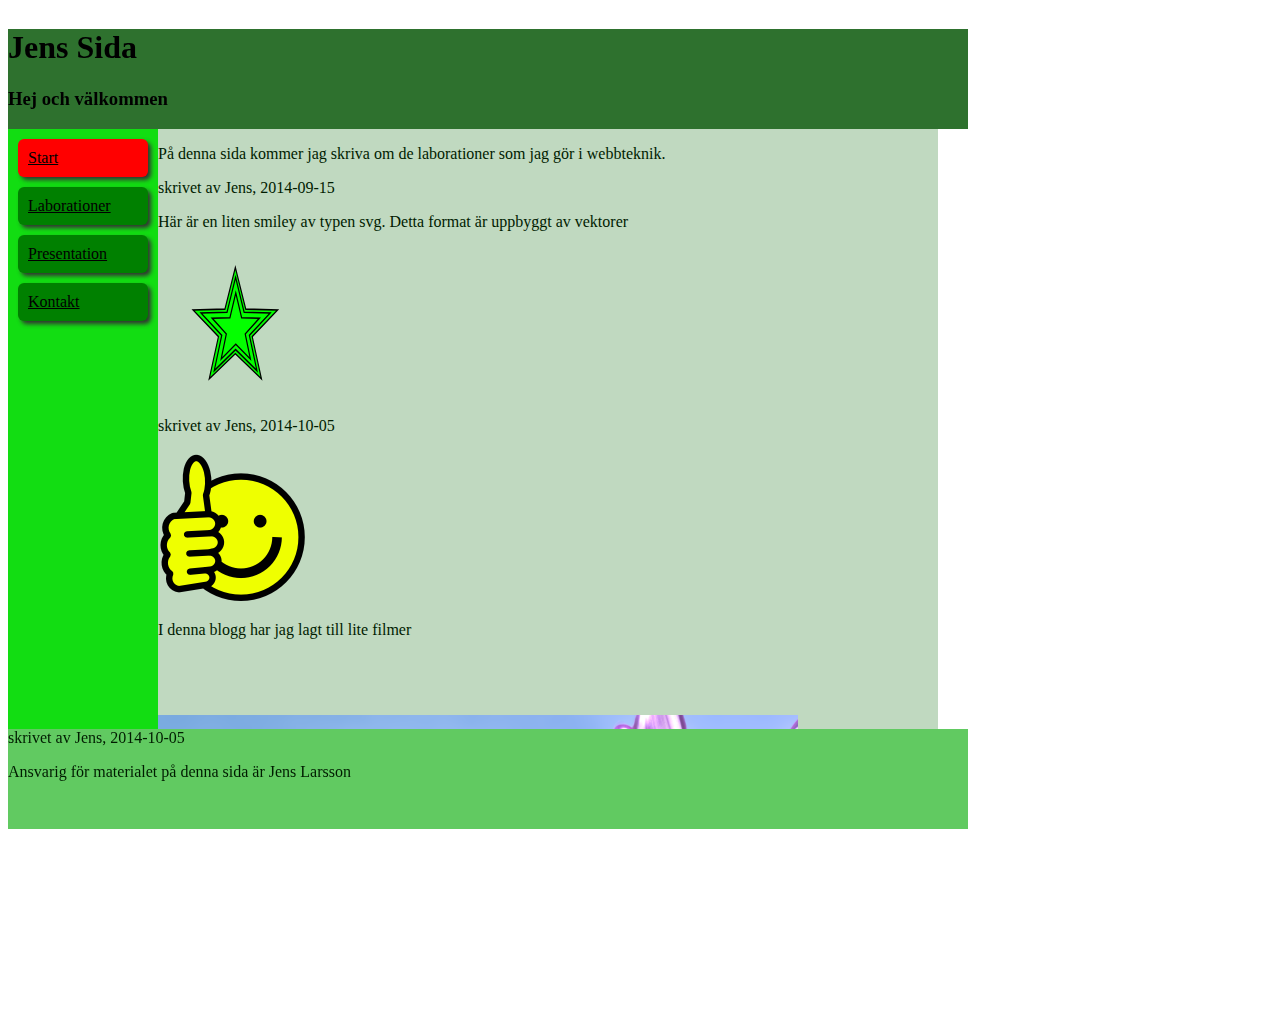
==== index.html @ ac17161a "designed buttons for the links 2.4 completed" ====
<!DOCTYPE html>
<html lang="sv">

<head>
    <meta charset="utf-8" />
    <title>Jens Sida</title>
    <link rel="stylesheet" href="css/style.css" />
</head>

<body>
    <div id="container">
    <div id="header">
            <h1>Jens Sida</h1>
            <h3>Hej och välkommen</h3>
    </div>
        <div id="navigation">
            <ul>
                <li><a href="index.html" class="active">Start</a>
                </li>
                <li><a href="pages/laborationer.html">Laborationer</a>
                </li>
                <li><a href="pages/presentation.html">Presentation</a>
                </li>
                <li><a href="pages/kontakt.html">Kontakt</a>
                </li>
            </ul>
        </div>
        <div id="content">
            <!-- Blogg 1 </-->
            <p>På denna sida kommer jag skriva om de laborationer som jag gör i webbteknik.</p>


            <p>skrivet av Jens, 2014-09-15</p>



            <!-- Blogg 2 </-->
            <p>Här är en liten smiley av typen svg. Detta format är uppbyggt av vektorer</p>
            <img src="pics/star.svg" alt="Bilden kan inte visas" width="150" height="150" id="star" />

            <p>skrivet av Jens, 2014-10-05</p>


            <img src="pics/smiley.png" alt="Bilden kan inte visas" width="150" height="150" id="smiley" />

            <!-- Blogg 3 </-->
            <p>I denna blogg har jag lagt till lite filmer</p>
            <video id="trailer" controls poster="pics/trailerPic.png" preload="none" width="640" height="480">
                <source src="videos/trailer1.ogg" type="video/ogg" />
                <source src="videos/trailer2.mov" type="video/mov" />
            </video>

        </div>
        <div id="footer">
            <p>skrivet av Jens, 2014-10-05</p>

            <p>Ansvarig för materialet på denna sida är Jens Larsson</p>
        </div>
    </div>
</body>

</html>
---- css/style.css ----
p{color:#001C00;}

#container
{
    max-width: 1200px;
    height: 1000px;
    margin: 1 auto;
    overflow: auto;
}
#header{
    height: 100px;
    width: 80%;
    background-color:#2E712E;
}
#navigation {
    float: left;
    height: 60%;
    width: 150px;
    background-color:#12DD12;
}


#navigation ul{
  list-style-type:none;
  margin: 0;
  padding: 0;
}

#navigation ul li a{
    background-color: green;
    color: black;
    display: block;
    padding: 10px;
    margin: 10px;
    border-radius: 6px;
    box-shadow:#333 3px 3px 4px;
}

#navigation ul li a:hover{
    color: red;
    background-color: lime;
    box-shadow: green 1px 1px 1px;
}

#navigation .active{
    background-color:red;
}

#content{
    float: left;
    height: 60%;
    width: 65%;
    overflow: auto;
    background-color:#C0D9C0;
}
#footer{
     height: 10%;
     width: 80%;
     clear: both;
     background-color:#61CA61;
}

#box1{
    width: 100px;
    height: 20px;
    background-color: rgba(255, 156, 145, 0.4);
    border-radius: 6px;
    box-shadow:#333 3px 3px 4px;
}



/*.link{
   border: 1px solid;
   display: block;
   width: 150px;
}
.link:hover{
    background-color: #C0D9C0;
}
.link ul {Border: 1px solid black;
    border-bottom: none;
    width: 198px;
    margin: 0; padding: 0;
}

.link li {
    list-style-type: none;
    border-bottom: 1px solid black;
}

.link li a{
    display: block;
    padding: 10px;
}
.link li a:hover{
        background-color: #C0D9C0;
} */
/*.link:link {background:lime;}
.link:visited {background:green;}
.link:focus {color:red;}
.link:hover {background:none;}
.link:active {color:yellow;} */
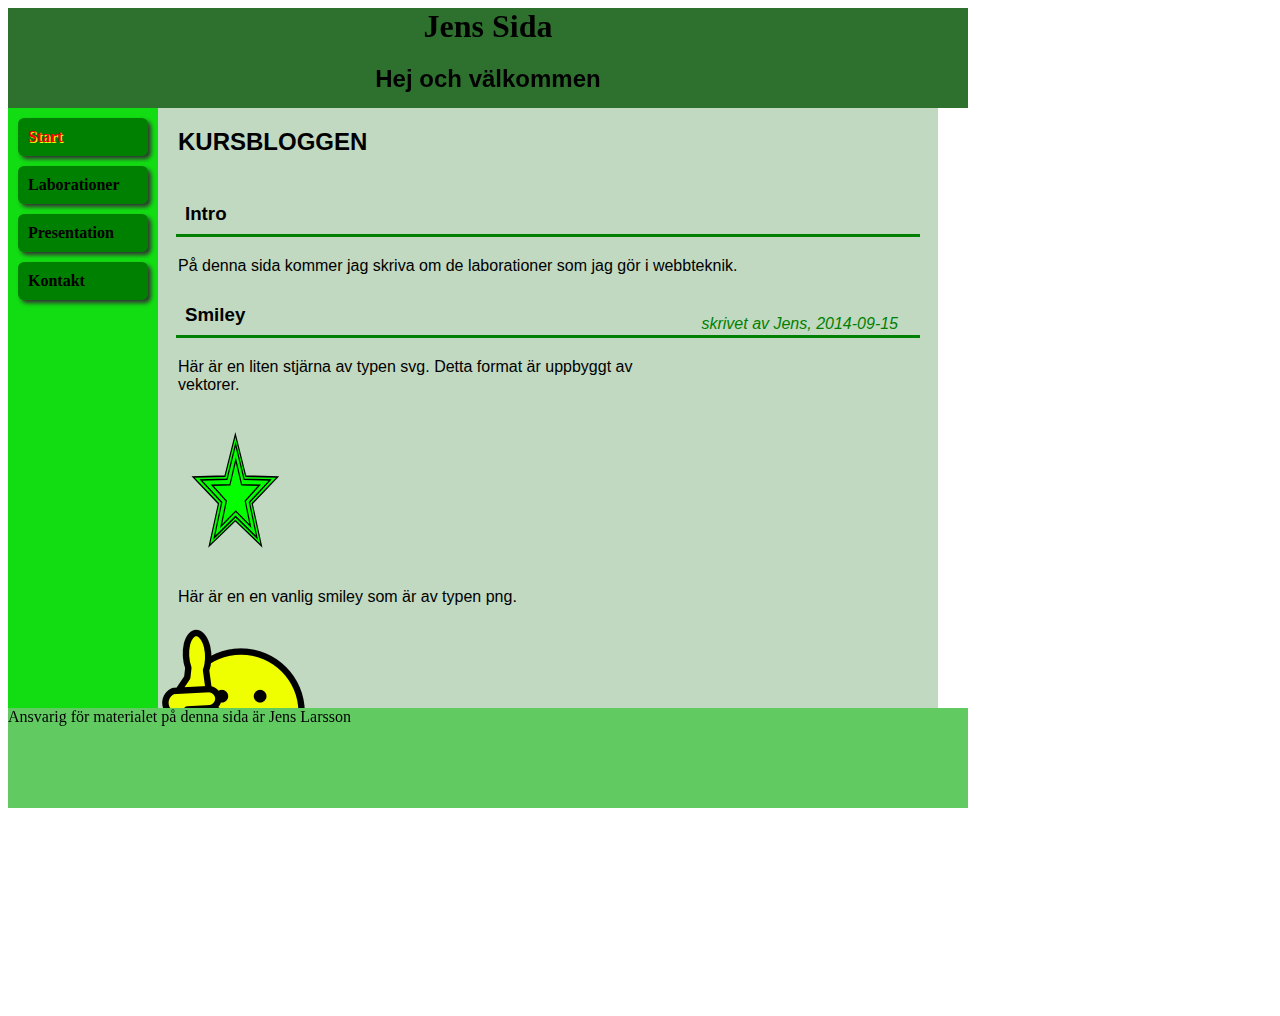
==== commit 8ca40699: "Formated the text" ====
--- a/index.html
+++ b/index.html
@@ -5,14 +5,16 @@
     <meta charset="utf-8" />
     <title>Jens Sida</title>
     <link rel="stylesheet" href="css/style.css" />
+    <style>
+    </style>
 </head>
 
 <body>
     <div id="container">
-    <div id="header">
+        <div id="header">
             <h1>Jens Sida</h1>
-            <h3>Hej och välkommen</h3>
-    </div>
+            <h2>Hej och välkommen</h2>
+        </div>
         <div id="navigation">
             <ul>
                 <li><a href="index.html" class="active">Start</a>
@@ -25,34 +27,39 @@
                 </li>
             </ul>
         </div>
+
         <div id="content">
+            <h2>KURSBLOGGEN</h2>
             <!-- Blogg 1 </-->
+
+            <h3>Intro</h3>
             <p>På denna sida kommer jag skriva om de laborationer som jag gör i webbteknik.</p>
 
 
-            <p>skrivet av Jens, 2014-09-15</p>
-
-
+           <p> <cite>skrivet av Jens, 2014-09-15</cite> </p>
 
             <!-- Blogg 2 </-->
-            <p>Här är en liten smiley av typen svg. Detta format är uppbyggt av vektorer</p>
-            <img src="pics/star.svg" alt="Bilden kan inte visas" width="150" height="150" id="star" />
+            <div class="blogg">
+                <h3>Smiley</h3>
+                <p>Här är en liten stjärna av typen svg. Detta format är uppbyggt av vektorer.</p>
+                <img src="pics/star.svg" alt="Bilden kan inte visas" width="150" height="150" id="star" />
+                <p>Här är en en vanlig smiley som är av typen png.</p>
+                <img src="pics/smiley.png" alt="Bilden kan inte visas" width="150" height="150" id="smiley" />
 
-            <p>skrivet av Jens, 2014-10-05</p>
-
-
-            <img src="pics/smiley.png" alt="Bilden kan inte visas" width="150" height="150" id="smiley" />
-
-            <!-- Blogg 3 </-->
+               <p> <cite>skrivet av Jens, 2014-10-05</cite> </p>
+            </div>
+            <!-- Blogg 2 </-->
+            <h3>Media</h3>
             <p>I denna blogg har jag lagt till lite filmer</p>
             <video id="trailer" controls poster="pics/trailerPic.png" preload="none" width="640" height="480">
                 <source src="videos/trailer1.ogg" type="video/ogg" />
                 <source src="videos/trailer2.mov" type="video/mov" />
             </video>
+           <p><cite>skrivet av Jens, 2014-10-05</cite> </p> 
 
         </div>
         <div id="footer">
-            <p>skrivet av Jens, 2014-10-05</p>
+
 
             <p>Ansvarig för materialet på denna sida är Jens Larsson</p>
         </div>
--- a/css/style.css
+++ b/css/style.css
@@ -1,6 +1,40 @@
+h1{
+    margin: 0px;
+}
 
-p{color:#001C00;}
+h2{ 
+    padding: 20px;
+    font-family: arial;
+    margin: 0px;
+}
 
+h3{
+    padding: 9px;
+    margin: 18px;
+    font-family: arial;
+    border-bottom: solid;
+    border-bottom-color: green;
+}
+
+a{
+    font-size: 16px;
+    font-weight: bold;
+    text-decoration: none;
+    color: olive;
+    margin: 20px;
+}
+
+cite{
+    margin: 20px;
+    color: green;
+    float: right;
+    text-align: right;
+    clear: both;
+   padding-bottom: 50px;
+}
+a:hover{
+    text-decoration: underline;
+}
 #container
 {
     max-width: 1200px;
@@ -12,6 +46,9 @@
     height: 100px;
     width: 80%;
     background-color:#2E712E;
+    
+    font-family: "verdana";
+    text-align: center;
 }
 #navigation {
     float: left;
@@ -20,14 +57,16 @@
     background-color:#12DD12;
 }
 
-
 #navigation ul{
   list-style-type:none;
   margin: 0;
   padding: 0;
+  
+  font-family: "verdana";
+  font-weight: bold;
+  
 }
-
-#navigation ul li a{
+#navigation a{
     background-color: green;
     color: black;
     display: block;
@@ -35,18 +74,18 @@
     margin: 10px;
     border-radius: 6px;
     box-shadow:#333 3px 3px 4px;
+    text-decoration: none;
 }
-
-#navigation ul li a:hover{
+#navigation a:hover{
     color: red;
     background-color: lime;
     box-shadow: green 1px 1px 1px;
+    
 }
-
 #navigation .active{
-    background-color:red;
+    color: red;
+    text-shadow: 1px 1px yellow;
 }
-
 #content{
     float: left;
     height: 60%;
@@ -54,6 +93,25 @@
     overflow: auto;
     background-color:#C0D9C0;
 }
+
+#content p{
+    font-size: 16px;
+    font-family: arial;
+    margin: 20px;
+}
+
+#content ul {
+    margin: 20px;
+}
+#content dt:first-letter{
+    padding-left: 10px;
+    font-size: 1.5em;
+}
+
+#content h3{
+     
+}
+
 #footer{
      height: 10%;
      width: 80%;
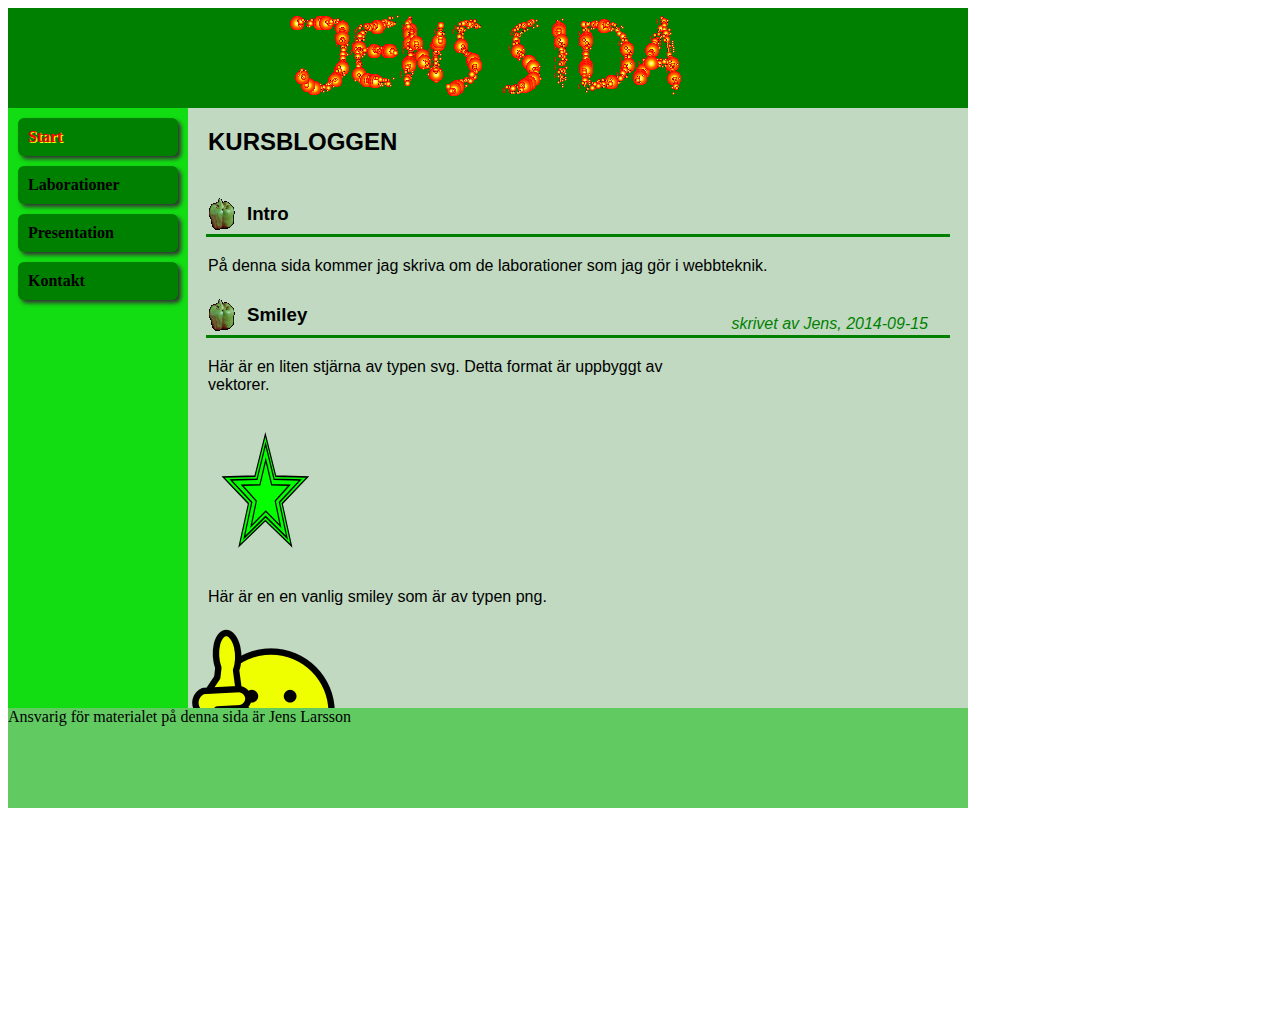
==== commit 852f4c4b: "added logos to the site, put some headlines on other places" ====
--- a/index.html
+++ b/index.html
@@ -12,8 +12,6 @@
 <body>
     <div id="container">
         <div id="header">
-            <h1>Jens Sida</h1>
-            <h2>Hej och välkommen</h2>
         </div>
         <div id="navigation">
             <ul>
@@ -48,7 +46,7 @@
 
                <p> <cite>skrivet av Jens, 2014-10-05</cite> </p>
             </div>
-            <!-- Blogg 2 </-->
+            <!-- Blogg 3 </-->
             <h3>Media</h3>
             <p>I denna blogg har jag lagt till lite filmer</p>
             <video id="trailer" controls poster="pics/trailerPic.png" preload="none" width="640" height="480">
--- a/css/style.css
+++ b/css/style.css
@@ -1,163 +1,122 @@
-h1{
+h1 {
     margin: 0px;
 }
-
-h2{ 
+h2 {
     padding: 20px;
     font-family: arial;
     margin: 0px;
 }
-
-h3{
+h3 {
     padding: 9px;
     margin: 18px;
     font-family: arial;
     border-bottom: solid;
     border-bottom-color: green;
-}
-
-a{
+    
+     background-image: url(pics/paprika.png);
+     background-repeat: no-repeat;
+     background-position: left;
+     text-indent: 32px;
+  }
+a {
     font-size: 16px;
     font-weight: bold;
     text-decoration: none;
     color: olive;
     margin: 20px;
 }
-
-cite{
+cite {
     margin: 20px;
     color: green;
     float: right;
     text-align: right;
     clear: both;
-   padding-bottom: 50px;
+    padding-bottom: 50px;
 }
-a:hover{
+a:hover {
     text-decoration: underline;
 }
-#container
-{
+#container {
     max-width: 1200px;
     height: 1000px;
     margin: 1 auto;
     overflow: auto;
 }
-#header{
+#header {
     height: 100px;
     width: 80%;
-    background-color:#2E712E;
-    
     font-family: "verdana";
     text-align: center;
+    background-color: green;
+    background-image: url(pics/jenssida.png);
+
+    
+    
+    background-repeat: no-repeat;
+    background-position: center;
 }
 #navigation {
     float: left;
     height: 60%;
-    width: 150px;
-    background-color:#12DD12;
+    width: 15%;
+    background-color: #12DD12;
 }
-
-#navigation ul{
-  list-style-type:none;
-  margin: 0;
-  padding: 0;
-  
-  font-family: "verdana";
-  font-weight: bold;
-  
+#navigation ul {
+    list-style-type: none;
+    margin: 0;
+    padding: 0;
+    font-family: "verdana";
+    font-weight: bold;
 }
-#navigation a{
+#navigation a {
     background-color: green;
     color: black;
     display: block;
     padding: 10px;
     margin: 10px;
     border-radius: 6px;
-    box-shadow:#333 3px 3px 4px;
+    box-shadow: #333 3px 3px 4px;
     text-decoration: none;
 }
-#navigation a:hover{
+#navigation a:hover {
     color: red;
     background-color: lime;
     box-shadow: green 1px 1px 1px;
-    
 }
-#navigation .active{
+#navigation .active {
     color: red;
     text-shadow: 1px 1px yellow;
 }
-#content{
+#content {
     float: left;
     height: 60%;
     width: 65%;
     overflow: auto;
-    background-color:#C0D9C0;
+    background-color: #C0D9C0;
 }
-
-#content p{
+#content p {
     font-size: 16px;
     font-family: arial;
     margin: 20px;
 }
-
 #content ul {
     margin: 20px;
 }
-#content dt:first-letter{
+#content dt:first-letter {
     padding-left: 10px;
     font-size: 1.5em;
 }
 
-#content h3{
-     
+#footer {
+    height: 10%;
+    width: 80%;
+    clear: both;
+    background-color: #61CA61;
 }
-
-#footer{
-     height: 10%;
-     width: 80%;
-     clear: both;
-     background-color:#61CA61;
-}
-
-#box1{
+#box1 {
     width: 100px;
     height: 20px;
     background-color: rgba(255, 156, 145, 0.4);
     border-radius: 6px;
-    box-shadow:#333 3px 3px 4px;
+    box-shadow: #333 3px 3px 4px;
 }
-
-
-
-/*.link{
-   border: 1px solid;
-   display: block;
-   width: 150px;
-}
-.link:hover{
-    background-color: #C0D9C0;
-}
-.link ul {Border: 1px solid black;
-    border-bottom: none;
-    width: 198px;
-    margin: 0; padding: 0;
-}
-
-.link li {
-    list-style-type: none;
-    border-bottom: 1px solid black;
-}
-
-.link li a{
-    display: block;
-    padding: 10px;
-}
-.link li a:hover{
-        background-color: #C0D9C0;
-} */
-/*.link:link {background:lime;}
-.link:visited {background:green;}
-.link:focus {color:red;}
-.link:hover {background:none;}
-.link:active {color:yellow;} */
-
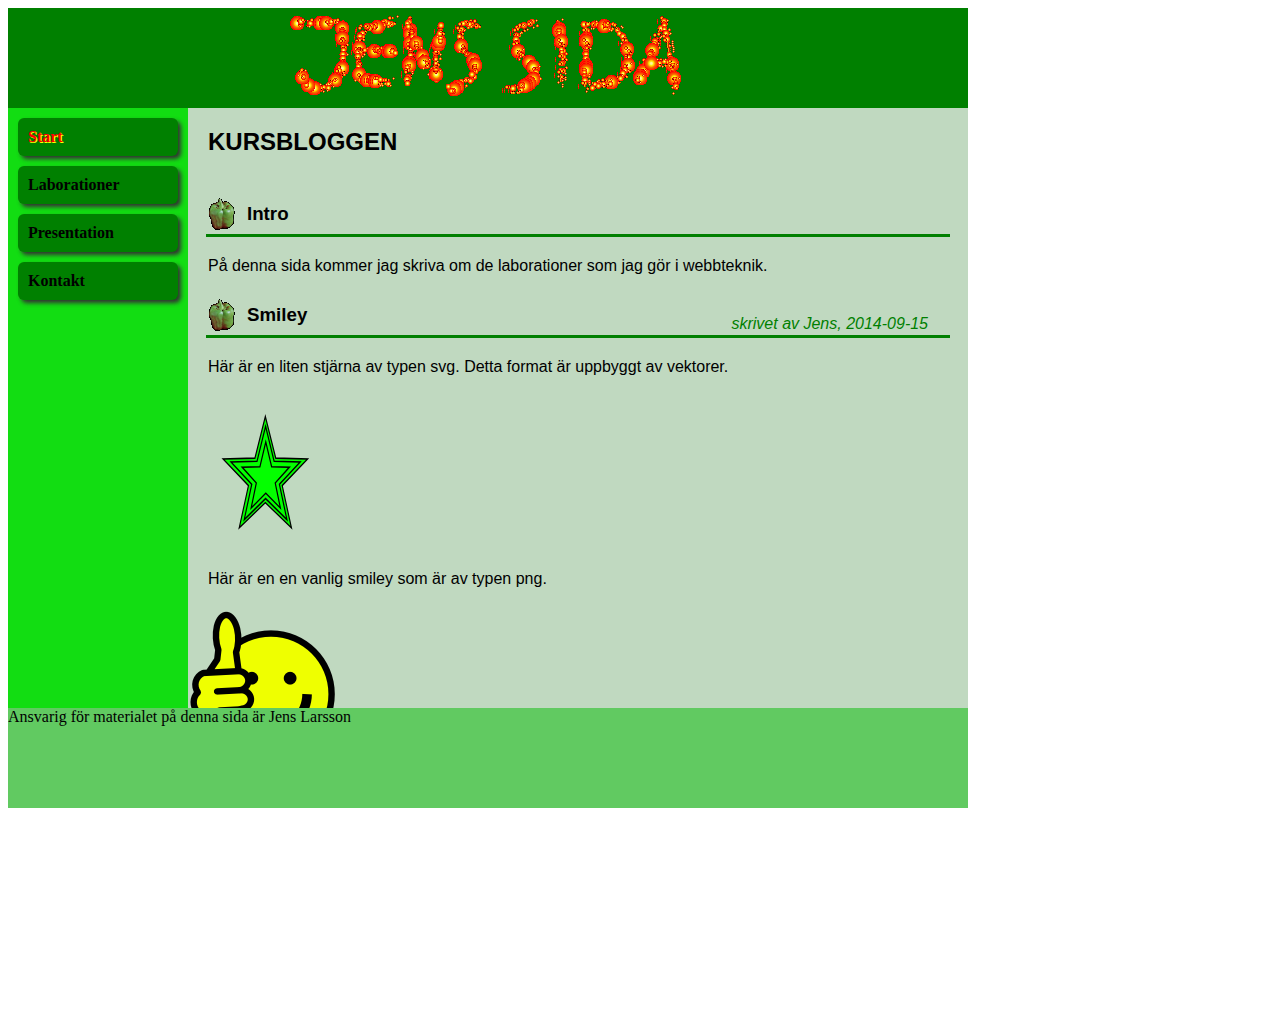
==== commit adf0482d: "added a blogg, formated it and added a pic to it" ====
--- a/index.html
+++ b/index.html
@@ -34,7 +34,8 @@
             <p>På denna sida kommer jag skriva om de laborationer som jag gör i webbteknik.</p>
 
 
-           <p> <cite>skrivet av Jens, 2014-09-15</cite> </p>
+            <p> <cite>skrivet av Jens, 2014-09-15</cite> 
+            </p>
 
             <!-- Blogg 2 </-->
             <div class="blogg">
@@ -44,7 +45,8 @@
                 <p>Här är en en vanlig smiley som är av typen png.</p>
                 <img src="pics/smiley.png" alt="Bilden kan inte visas" width="150" height="150" id="smiley" />
 
-               <p> <cite>skrivet av Jens, 2014-10-05</cite> </p>
+                <p> <cite>skrivet av Jens, 2014-10-05</cite> 
+                </p>
             </div>
             <!-- Blogg 3 </-->
             <h3>Media</h3>
@@ -53,12 +55,29 @@
                 <source src="videos/trailer1.ogg" type="video/ogg" />
                 <source src="videos/trailer2.mov" type="video/mov" />
             </video>
-           <p><cite>skrivet av Jens, 2014-10-05</cite> </p> 
+            <p><cite>skrivet av Jens, 2014-10-05</cite> </p>
 
+            <!--Blogg 4 -->
+            <h3>Lorem Ipsum</h3>
+            <img src=pics/pansarvagn.jpg alt="bilden kan inte visas" width="250" height="300" class="right">
+            <p>
+                Lorem ipsum dolor sit amet, consectetur adipiscing elit. Quisque posuere ligula sit amet metus accumsan ultricies. Interdum et malesuada fames ac ante ipsum primis in faucibus. Fusce tristique nibh quis sem porta, vel vulputate diam iaculis. Aenean a
+                eros at neque venenatis efficitur a a enim. Fusce lobortis erat sed varius faucibus. Nunc sed odio aliquet, mollis nibh at, hendrerit nunc. Lorem ipsum dolor sit amet, consectetur adipiscing elit. Aliquam eu pellentesque est. Nunc non
+                nisl lobortis elit auctor sodales ac at purus. Integer fermentum bibendum tellus tempor eleifend.
+            </p>
+            <p>
+                Nam dictum nunc non eros porta facilisis. Nullam nec suscipit elit. Proin accumsan eget nulla sit amet suscipit. Vestibulum sodales turpis quis risus mattis, et rhoncus arcu volutpat. Sed ultricies diam a justo condimentum luctus. Morbi ut sollicitudin
+                urna, maximus laoreet erat. Aliquam erat volutpat. Donec malesuada imperdiet tortor, dictum pulvinar neque ultricies ac. Praesent vulputate efficitur fermentum. Duis neque libero, elementum sit amet condimentum et, euismod ac justo. Donec
+                nunc elit, hendrerit eget lacus eget, consectetur commodo arcu.
+            </p>
+            <p>
+                Pellentesque a dolor at dui dignissim varius in quis lectus. Phasellus mauris nisl, congue a quam vel, suscipit ornare nunc. Maecenas accumsan, risus non pretium tempor, urna velit consequat libero, vel dignissim arcu leo non diam. Sed vulputate turpis
+                et lacus lobortis efficitur ut ut lectus. Cum sociis natoque penatibus et magnis dis parturient montes, nascetur ridiculus mus. Donec egestas commodo dolor, eu vulputate libero interdum ornare. Integer eget blandit est. Etiam at diam sit
+                amet sapien placerat auctor. Duis varius rutrum fermentum. Phasellus condimentum mattis magna, sed venenatis purus fermentum non. Aliquam erat volutpat.
+            </p>
+            <p><cite>skrivet av Jens, 2014-10-13</cite> </p>
         </div>
         <div id="footer">
-
-
             <p>Ansvarig för materialet på denna sida är Jens Larsson</p>
         </div>
     </div>
--- a/css/style.css
+++ b/css/style.css
@@ -6,6 +6,9 @@
     font-family: arial;
     margin: 0px;
 }
+
+/* h3 fungerar som ett blogginlägg */
+
 h3 {
     padding: 9px;
     margin: 18px;
@@ -18,6 +21,7 @@
      background-position: left;
      text-indent: 32px;
   }
+  
 a {
     font-size: 16px;
     font-weight: bold;
@@ -31,11 +35,14 @@
     float: right;
     text-align: right;
     clear: both;
-    padding-bottom: 50px;
 }
 a:hover {
     text-decoration: underline;
 }
+
+/* kroppen av hemsidan*/
+
+
 #container {
     max-width: 1200px;
     height: 1000px;
@@ -113,6 +120,20 @@
     clear: both;
     background-color: #61CA61;
 }
+
+.left
+{
+    
+}
+
+.right
+{
+    float: right;
+    margin: 0px 20px 20px 10px;
+}
+
+/* ÖVRIGT. Som inte! är implementart */ 
+
 #box1 {
     width: 100px;
     height: 20px;
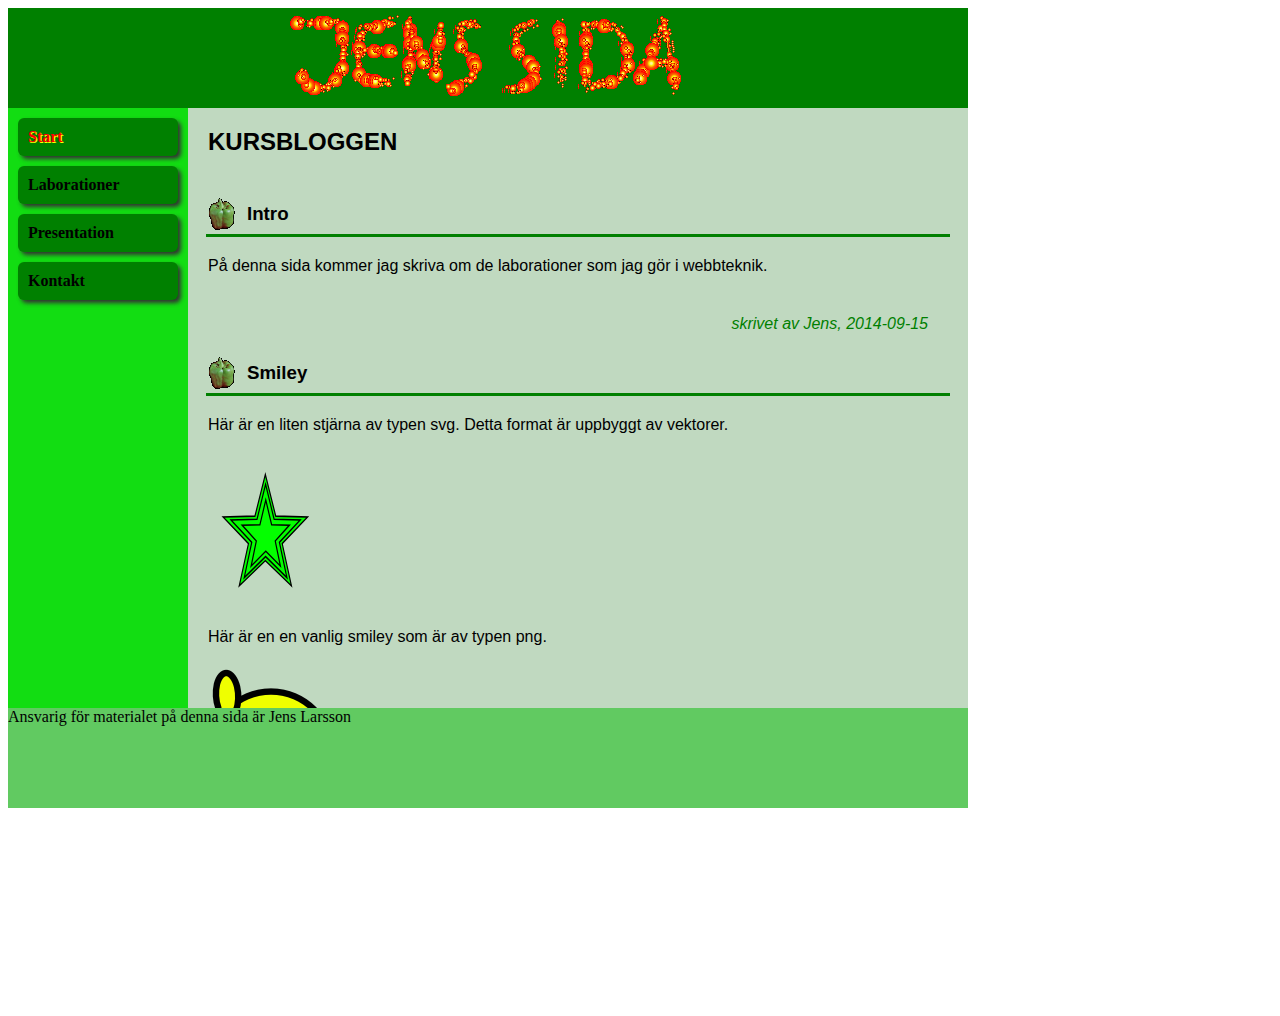
==== commit 283f1a90: "added some classes, changed labels to float in kontakt." ====
--- a/index.html
+++ b/index.html
@@ -60,7 +60,7 @@
             <!--Blogg 4 -->
             <h3>Lorem Ipsum</h3>
             <img src=pics/pansarvagn.jpg alt="bilden kan inte visas" width="250" height="300" class="right">
-            <p>
+            <p class="box1">
                 Lorem ipsum dolor sit amet, consectetur adipiscing elit. Quisque posuere ligula sit amet metus accumsan ultricies. Interdum et malesuada fames ac ante ipsum primis in faucibus. Fusce tristique nibh quis sem porta, vel vulputate diam iaculis. Aenean a
                 eros at neque venenatis efficitur a a enim. Fusce lobortis erat sed varius faucibus. Nunc sed odio aliquet, mollis nibh at, hendrerit nunc. Lorem ipsum dolor sit amet, consectetur adipiscing elit. Aliquam eu pellentesque est. Nunc non
                 nisl lobortis elit auctor sodales ac at purus. Integer fermentum bibendum tellus tempor eleifend.
--- a/css/style.css
+++ b/css/style.css
@@ -20,6 +20,7 @@
      background-repeat: no-repeat;
      background-position: left;
      text-indent: 32px;
+     clear: both;
   }
   
 a {
@@ -47,7 +48,7 @@
     max-width: 1200px;
     height: 1000px;
     margin: 1 auto;
-    overflow: auto;
+    overflow: auto; 
 }
 #header {
     height: 100px;
@@ -56,9 +57,6 @@
     text-align: center;
     background-color: green;
     background-image: url(pics/jenssida.png);
-
-    
-    
     background-repeat: no-repeat;
     background-position: center;
 }
@@ -68,6 +66,8 @@
     width: 15%;
     background-color: #12DD12;
 }
+
+/* lists */
 #navigation ul {
     list-style-type: none;
     margin: 0;
@@ -75,6 +75,7 @@
     font-family: "verdana";
     font-weight: bold;
 }
+
 #navigation a {
     background-color: green;
     color: black;
@@ -121,18 +122,55 @@
     background-color: #61CA61;
 }
 
+/* KONTAKT */
+
+fieldset
+{
+    width: 500px;
+}
+.box1
+{
+    width: 100px;
+    height: 80px;
+     float: left;
+}
+
+.box2
+{
+    float: left;
+    height: 80px;
+    width: 200px;
+}
+.box3
+{
+    clear: both;
+}
+
+fieldset
+{
+ width: 320px;
+}
+
+/* klasser man kan använda */
 .left
 {
-    
+    float: left;
+    font-size: 20px;
+    font-weight: bold;
+    text-decoration: none;
+    color: olive;
 }
 
 .right
 {
     float: right;
-    margin: 0px 20px 20px 10px;
+    font-size: 20px;
+    font-weight: bold;
+    text-decoration: none;
+    color: olive;
 }
 
-/* ÖVRIGT. Som inte! är implementart */ 
+/* ÖVRIGT. Som inte! är implementart 
 
 #box1 {
     width: 100px;
@@ -141,3 +179,4 @@
     border-radius: 6px;
     box-shadow: #333 3px 3px 4px;
 }
+*/ 
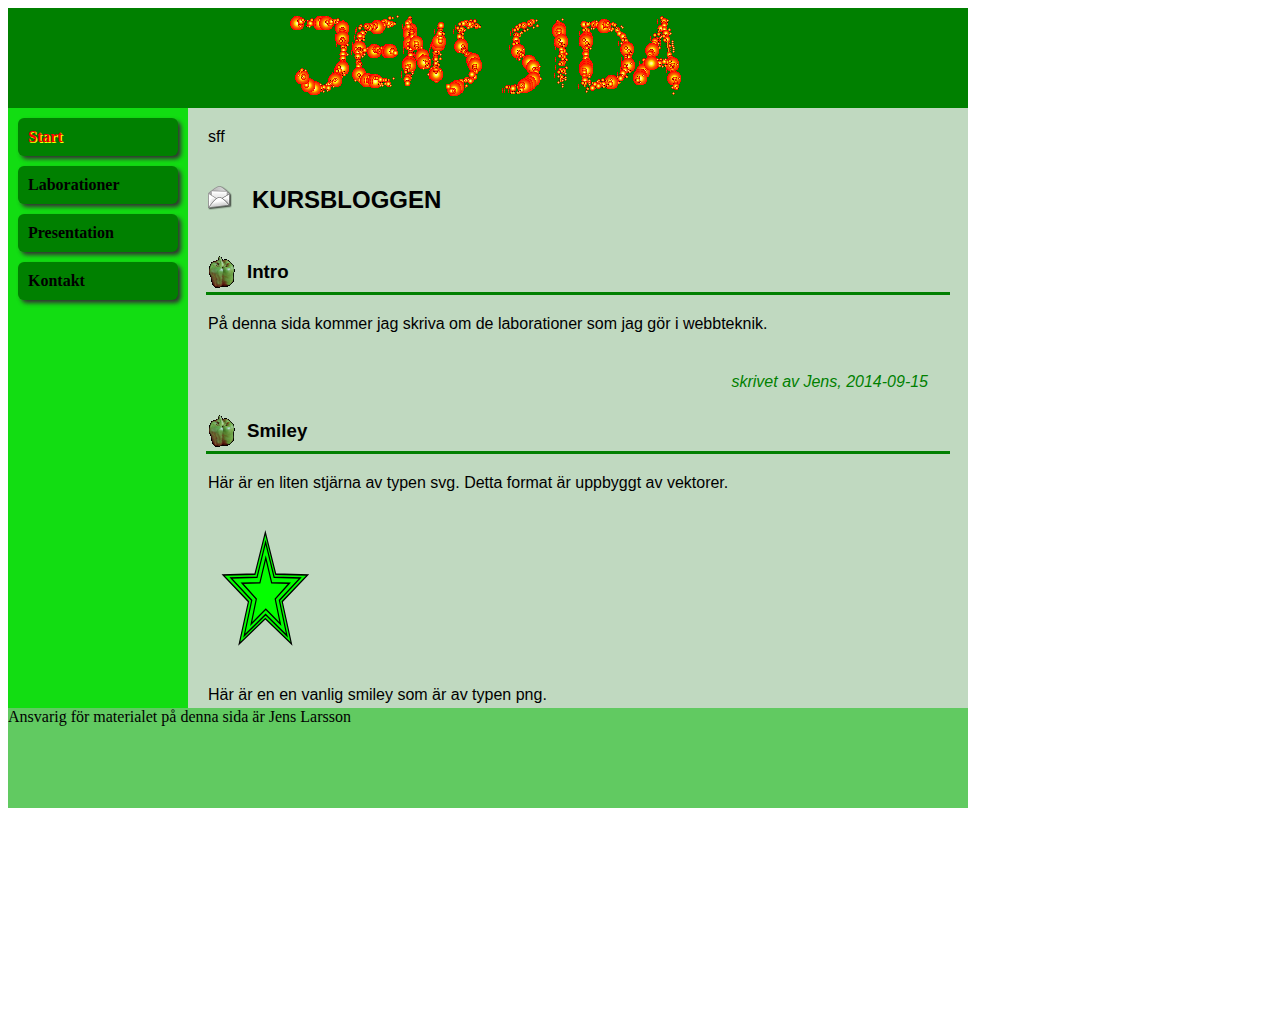
==== commit a0891b79: "added a sprite." ====
--- a/index.html
+++ b/index.html
@@ -5,8 +5,7 @@
     <meta charset="utf-8" />
     <title>Jens Sida</title>
     <link rel="stylesheet" href="css/style.css" />
-    <style>
-    </style>
+    <link rel="stylesheet" media="print" href="css/print.css" />
 </head>
 
 <body>
@@ -27,6 +26,12 @@
         </div>
 
         <div id="content">
+        
+        <p> sff </p>
+        <a id="spritePic" class="sprite" href="#">
+            <span>Tryck på denna</span>
+        </a>
+        
             <h2>KURSBLOGGEN</h2>
             <!-- Blogg 1 </-->
 
--- a/css/style.css
+++ b/css/style.css
@@ -170,6 +170,24 @@
     color: olive;
 }
 
+.sprite
+{
+    width: 24px;
+    height: 24px;
+    display: block;
+    background-image: url("pics/sprite.png");
+    float: left;
+}
+
+.sprite span { display: none;}
+
+#spritePic
+{
+    background-position: 0 24px;
+}
+#spritePic:hover {
+    background-position: 0 0;
+}
 /* ÖVRIGT. Som inte! är implementart 
 
 #box1 {
--- a/css/print.css
+++ b/css/print.css
@@ -0,0 +1,29 @@
+#navigation { display: none;}
+
+video { display: none;}
+
+#container
+{
+ 
+}
+#content
+{
+    width: 100%;
+    margin: auto;
+    overflow: hidden;
+}
+
+p {
+   margin-left: 20px;
+    font-weight: bold;
+    font-size: 1.1em;
+    font-family: "arial-black", Helvetica, sans-serif;
+}
+
+a {
+   text-decoration: none;
+   color: black;
+   pointer-events: none;
+   cursor: default;
+}
+
